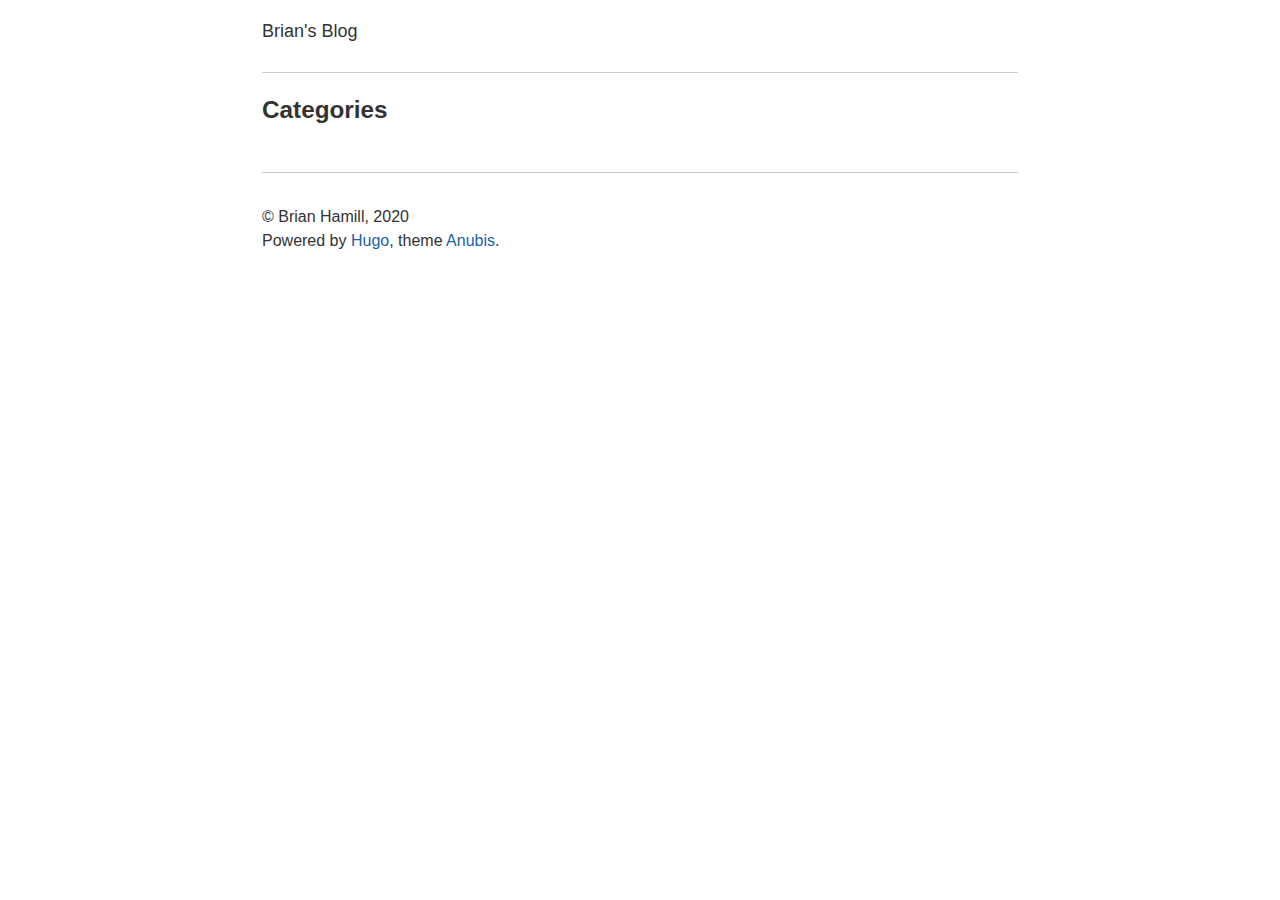
==== categories/index.html @ 7272ce6a "rebuilding site Mon 24 Aug 2020 15:26:23 IST" ====
<!DOCTYPE html>


<html lang="en-gb" data-theme="">
<head>
    
        
<meta charset="utf-8">
<meta name="HandheldFriendly" content="True">
<meta name="viewport" content="width=device-width, initial-scale=1.0">
<meta name="referrer" content="no-referrer-when-downgrade">

<title>Categories</title>
<meta name="description" content="A blog for personal thoughts and guides relating to cyber security and software">

<link rel="alternate" type="application/rss+xml" href="https://bhamill638.github.io/categories/index.xml" title="Brian's Blog" />
<link rel="icon" type="image/x-icon" href="https://bhamill638.github.io/favicon.ico">
<link rel="apple-touch-icon-precomposed" href="https://bhamill638.github.io/favicon.png">

<link rel="stylesheet" href="https://bhamill638.github.io/css/light.css?rnd=1598279183" />
<style>

    [data-theme="dark"] {   
        --font-color: #eee;
--bg-color: #212121;

--link-color:#599ada;
--link-state-color:#ff5858;
--link-state-border-color: rgba(238, 54, 54, 0.5);

--thead-bg-color: #343a40;
--table-border-color: lightgrey;

--pre-color: #333;
--pre-bg-color: #f1f1f1;

--bq-color: #ccc;
--hr-color: #333;

--pagination-bg-color: #373737;
--pagination-link-color: #b6b6b6;

--post-info-color: grey;

--switcher-color: #333;
--switcher-bg-color: #fff;

    }

</style>

<link rel="stylesheet" href="https://bhamill638.github.io/css/style.css?rnd=1598279183" />





<meta property="og:title" content="Categories" />
<meta property="og:description" content="A blog for personal thoughts and guides relating to cyber security and software" />
<meta property="og:type" content="website" />
<meta property="og:url" content="https://bhamill638.github.io/categories/" />


<meta name="twitter:card" content="summary"/>
<meta name="twitter:title" content="Categories"/>
<meta name="twitter:description" content="A blog for personal thoughts and guides relating to cyber security and software"/>








    
</head>
<body>
    <a class="skip-main" href="#main">Skip to main content</a>
    <div class="container">
        <header class="common-header"> 
            
                <h1 class="site-title">
    <a href="/">Brian&#39;s Blog</a>
</h1>
<nav>
    
    
</nav>

            
        </header>
        <main id="main" tabindex="-1"> 
            
    <div class="index-content">
        
    </div>

    <h1>Categories</h1>

    <ul class="terms">
        
    </ul>


        </main>
        
            <footer class="common-footer">
    
    

     

    <div class="common-footer-bottom">
        <div class="copyright">
            <p>© Brian Hamill, 2020<br>
            Powered by <a target="_blank" rel="noopener noreferrer" href="https://gohugo.io/">Hugo</a>, theme <a target="_blank" rel="noopener noreferrer" href="https://github.com/mitrichius/hugo-theme-anubis">Anubis</a>.
            </p>  
        </div> 

        


   
    </div>

</footer>

        
    </div>
</body>
</html>
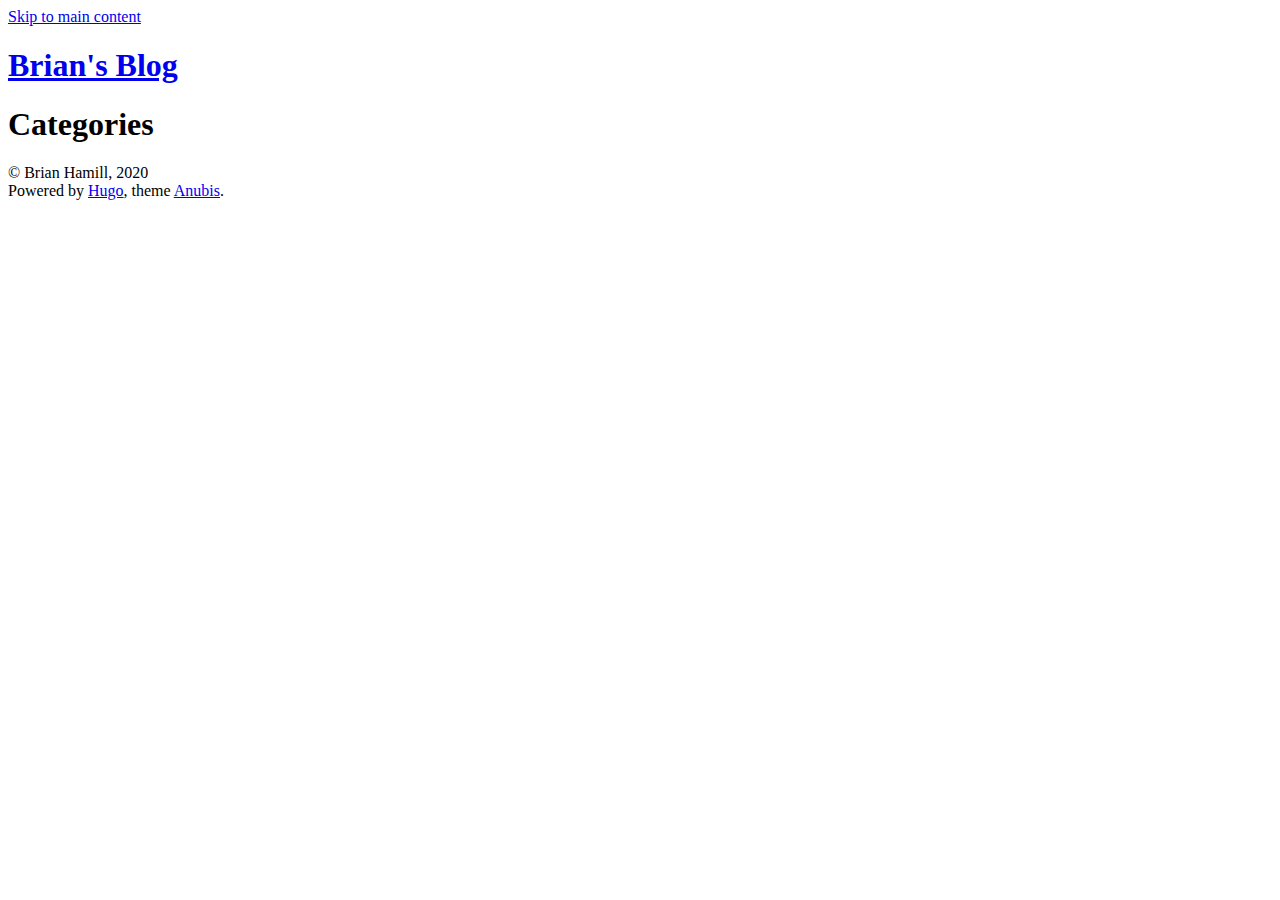
==== commit 652f05e3: "Updating generated pages" ====
--- a/categories/index.html
+++ b/categories/index.html
@@ -13,11 +13,11 @@
 <title>Categories</title>
 <meta name="description" content="A blog for personal thoughts and guides relating to cyber security and software">
 
-<link rel="alternate" type="application/rss+xml" href="https://bhamill638.github.io/categories/index.xml" title="Brian's Blog" />
-<link rel="icon" type="image/x-icon" href="https://bhamill638.github.io/favicon.ico">
-<link rel="apple-touch-icon-precomposed" href="https://bhamill638.github.io/favicon.png">
+<link rel="alternate" type="application/rss+xml" href="https://brian.hamill.dev/categories/index.xml" title="Brian's Blog" />
+<link rel="icon" type="image/x-icon" href="https://brian.hamill.dev/favicon.ico">
+<link rel="apple-touch-icon-precomposed" href="https://brian.hamill.dev/favicon.png">
 
-<link rel="stylesheet" href="https://bhamill638.github.io/css/light.css?rnd=1598279183" />
+<link rel="stylesheet" href="https://brian.hamill.dev/css/light.css?rnd=1598393794" />
 <style>
 
     [data-theme="dark"] {   
@@ -49,7 +49,7 @@
 
 </style>
 
-<link rel="stylesheet" href="https://bhamill638.github.io/css/style.css?rnd=1598279183" />
+<link rel="stylesheet" href="https://brian.hamill.dev/css/style.css?rnd=1598393794" />
 
 
 
@@ -58,7 +58,7 @@
 <meta property="og:title" content="Categories" />
 <meta property="og:description" content="A blog for personal thoughts and guides relating to cyber security and software" />
 <meta property="og:type" content="website" />
-<meta property="og:url" content="https://bhamill638.github.io/categories/" />
+<meta property="og:url" content="https://brian.hamill.dev/categories/" />
 
 
 <meta name="twitter:card" content="summary"/>
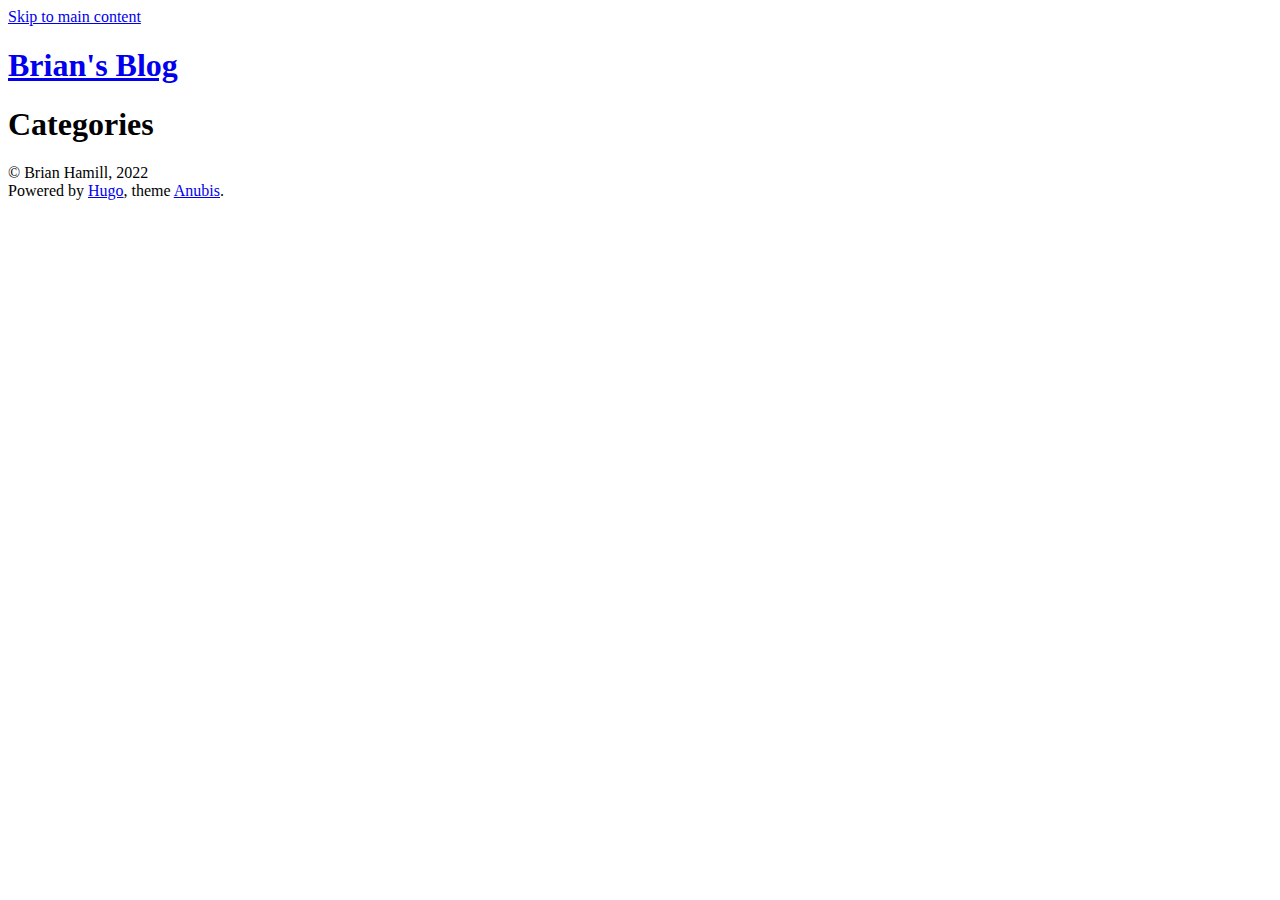
==== commit df089815: "rebuilding site Mon  9 May 2022 11:51:48 IST" ====
--- a/categories/index.html
+++ b/categories/index.html
@@ -17,7 +17,7 @@
 <link rel="icon" type="image/x-icon" href="https://brian.hamill.dev/favicon.ico">
 <link rel="apple-touch-icon-precomposed" href="https://brian.hamill.dev/favicon.png">
 
-<link rel="stylesheet" href="https://brian.hamill.dev/css/light.css?rnd=1598393794" />
+<link rel="stylesheet" href="https://brian.hamill.dev/css/light.css?rnd=1652093508" />
 <style>
 
     [data-theme="dark"] {   
@@ -49,7 +49,7 @@
 
 </style>
 
-<link rel="stylesheet" href="https://brian.hamill.dev/css/style.css?rnd=1598393794" />
+<link rel="stylesheet" href="https://brian.hamill.dev/css/style.css?rnd=1652093508" />
 
 
 
@@ -82,10 +82,9 @@
                 <h1 class="site-title">
     <a href="/">Brian&#39;s Blog</a>
 </h1>
-<nav>
-    
-    
-</nav>
+
+    <nav></nav>
+
 
             
         </header>
@@ -112,7 +111,7 @@
 
     <div class="common-footer-bottom">
         <div class="copyright">
-            <p>© Brian Hamill, 2020<br>
+            <p>© Brian Hamill, 2022<br>
             Powered by <a target="_blank" rel="noopener noreferrer" href="https://gohugo.io/">Hugo</a>, theme <a target="_blank" rel="noopener noreferrer" href="https://github.com/mitrichius/hugo-theme-anubis">Anubis</a>.
             </p>  
         </div> 
